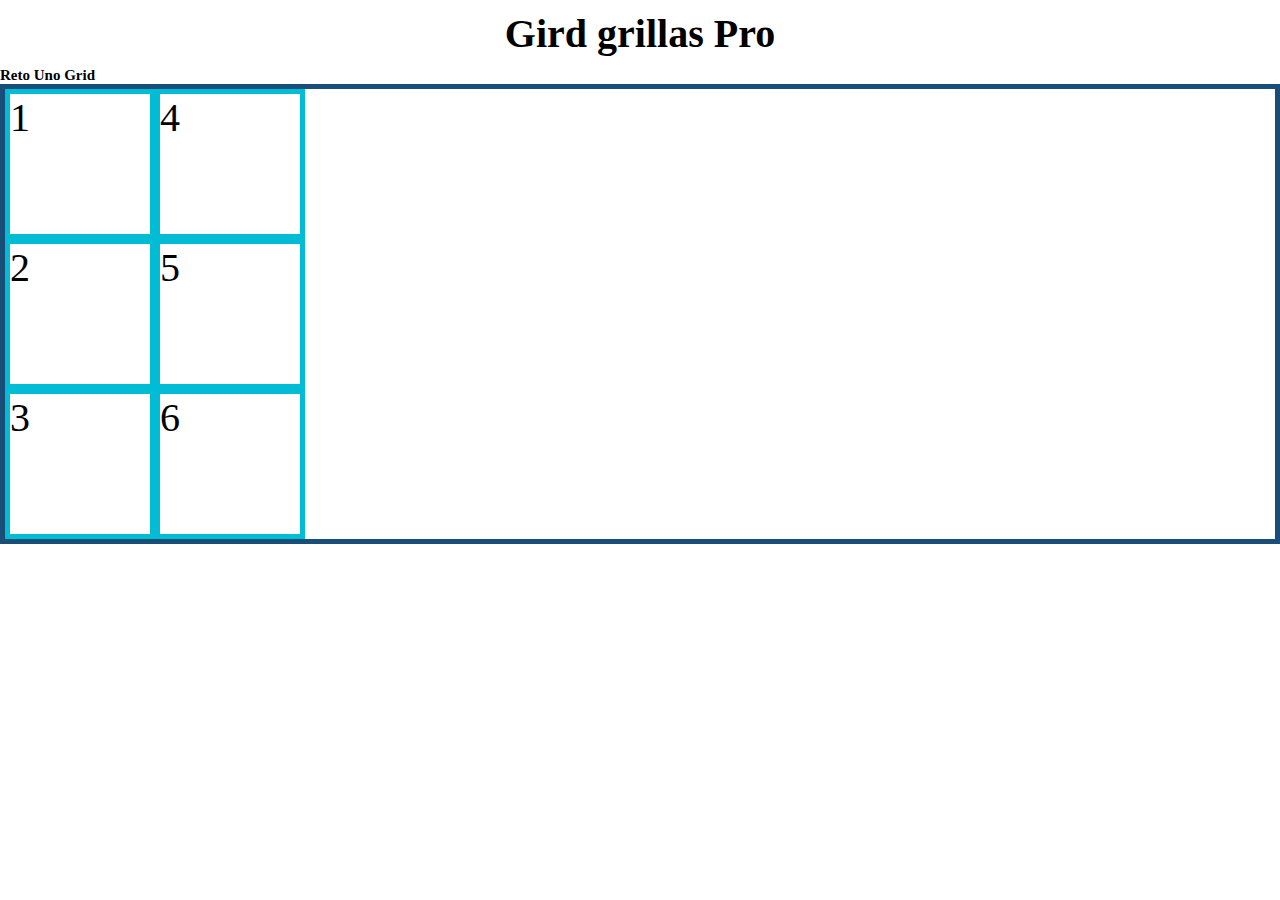
==== index.html @ 59ab5488 "Primera practica de grid" ====
<!DOCTYPE html>
<html lang="en">
<head>
    <meta charset="UTF-8">
    <meta http-equiv="X-UA-Compatible" content="IE=edge">
    <meta name="viewport" content="width=device-width, initial-scale=1.0">
    <title> Curso basico de Grig</title>
    <link rel="stylesheet" href="./style.css">
</head>
<body>
    <header>
        <h1>Gird grillas Pro</h1>
    </header>

    <main class="main-container">
        <h2> Reto Uno Grid </h2>
        <div class="container">
            <div class="item"> 1 </div>
            <div class="item"> 2 </div>
            <div class="item"> 3 </div>
            <div class="item"> 4 </div>
            <div class="item"> 5 </div>
            <div class="item"> 6 </div>
        </div>
    </main>
</body>
</html>
---- style.css ----
*{
    box-sizing: border-box;
    margin: 0;
    padding: 0;
}

html{
    font-size: 62.5%;
}

header{
    text-align: center;
    font-size: 2rem;
    font-weight: normal;
    margin: 10px;
}

.container{
    border: 5px solid #184e77;
    background-color:white;
    display: grid;
    grid-template-rows: 150px 150px 150px;
    grid-auto-columns: 150px;
    grid-auto-flow: column;
}

.item{ 
    border: 5px solid #00bcd4;
    font-size: 4rem;
}
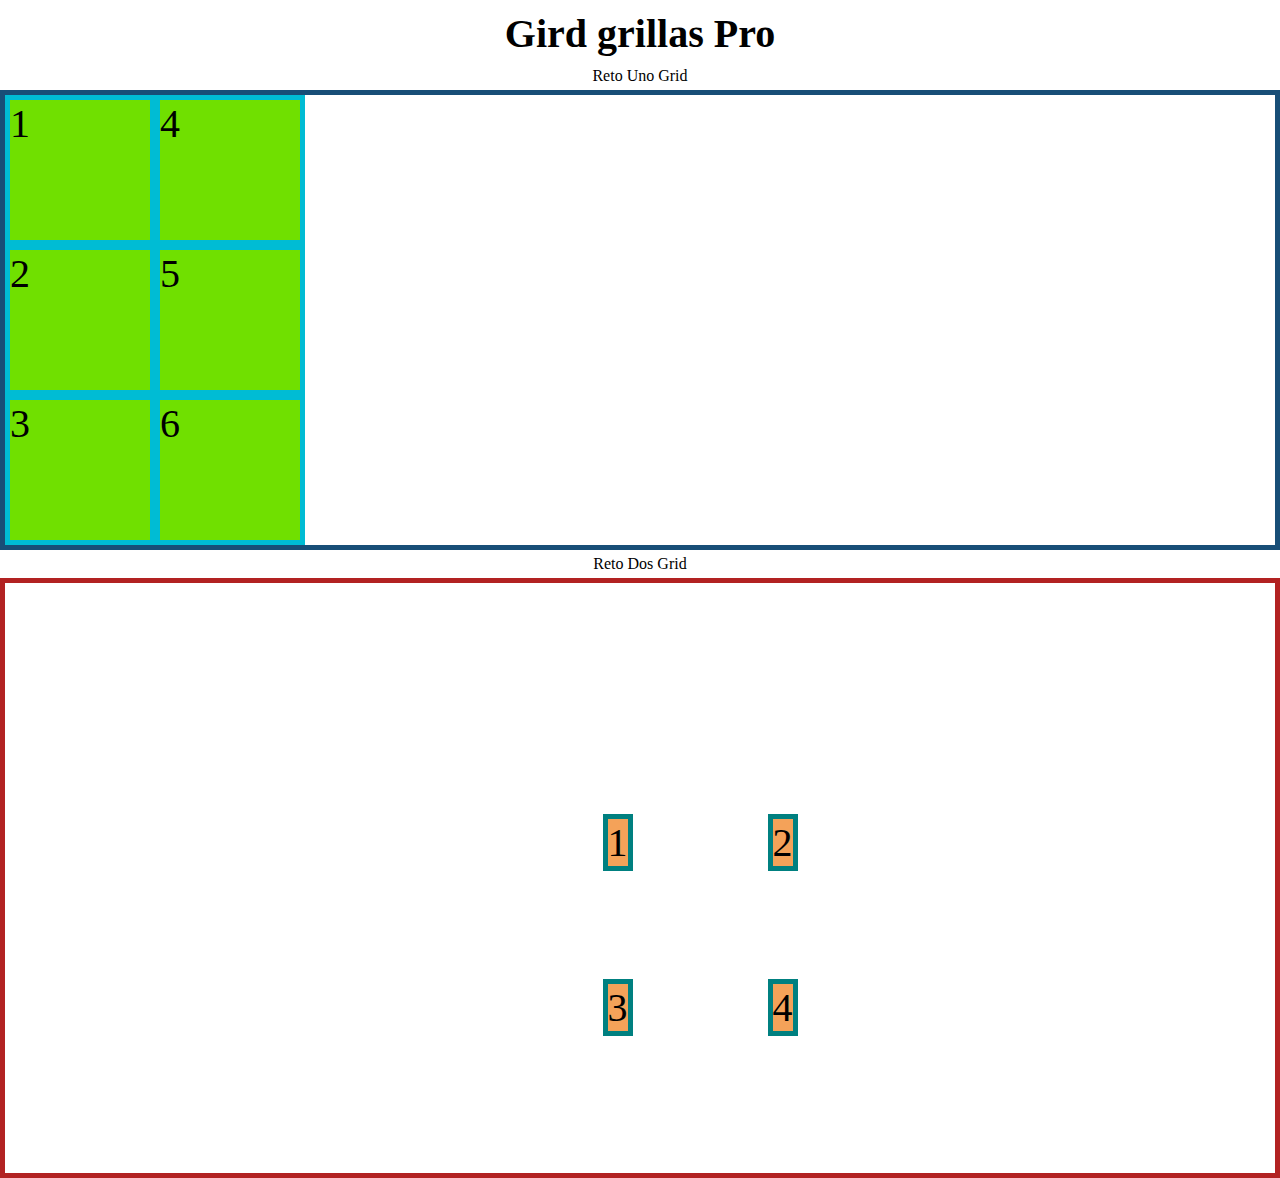
==== commit bd28abb6: "Segunda parctica de git con justify y align" ====
--- a/index.html
+++ b/index.html
@@ -13,7 +13,7 @@
     </header>
 
     <main class="main-container">
-        <h2> Reto Uno Grid </h2>
+        <p> Reto Uno Grid </p>
         <div class="container">
             <div class="item"> 1 </div>
             <div class="item"> 2 </div>
@@ -22,6 +22,14 @@
             <div class="item"> 5 </div>
             <div class="item"> 6 </div>
         </div>
+
+        <p> Reto Dos Grid </p>
+        <div class="container-two">
+            <div class="item-2 tex1"> 1 </div>
+            <div class="item-2 tex2"> 2 </div>
+            <div class="item-2 tex3"> 3 </div>
+            <div class="item-2 tex4"> 4 </div>
+        </div>
     </main>
 </body>
 </html>--- a/style.css
+++ b/style.css
@@ -15,6 +15,12 @@
     margin: 10px;
 }
 
+.main-container p{
+    text-align: center;
+    font-size: 1.6rem;
+    margin: 5px;
+}
+
 .container{
     border: 5px solid #184e77;
     background-color:white;
@@ -27,5 +33,26 @@
 .item{ 
     border: 5px solid #00bcd4;
     font-size: 4rem;
+    background-color: #70e000;
 }
 
+.container-two{
+    border: 5px solid firebrick;
+    background-color: white;
+    display: grid;
+    gap: 15px;
+    grid-template-columns: 150px 150px;
+    grid-auto-rows: 150px;
+    height: 600px;
+    place-content: center;
+}
+
+.item-2{
+    border: 5px solid teal;
+    font-size: 4rem;
+    background-color: #f4a259;
+    justify-self: end;
+    align-self: flex-end;
+}
+
+
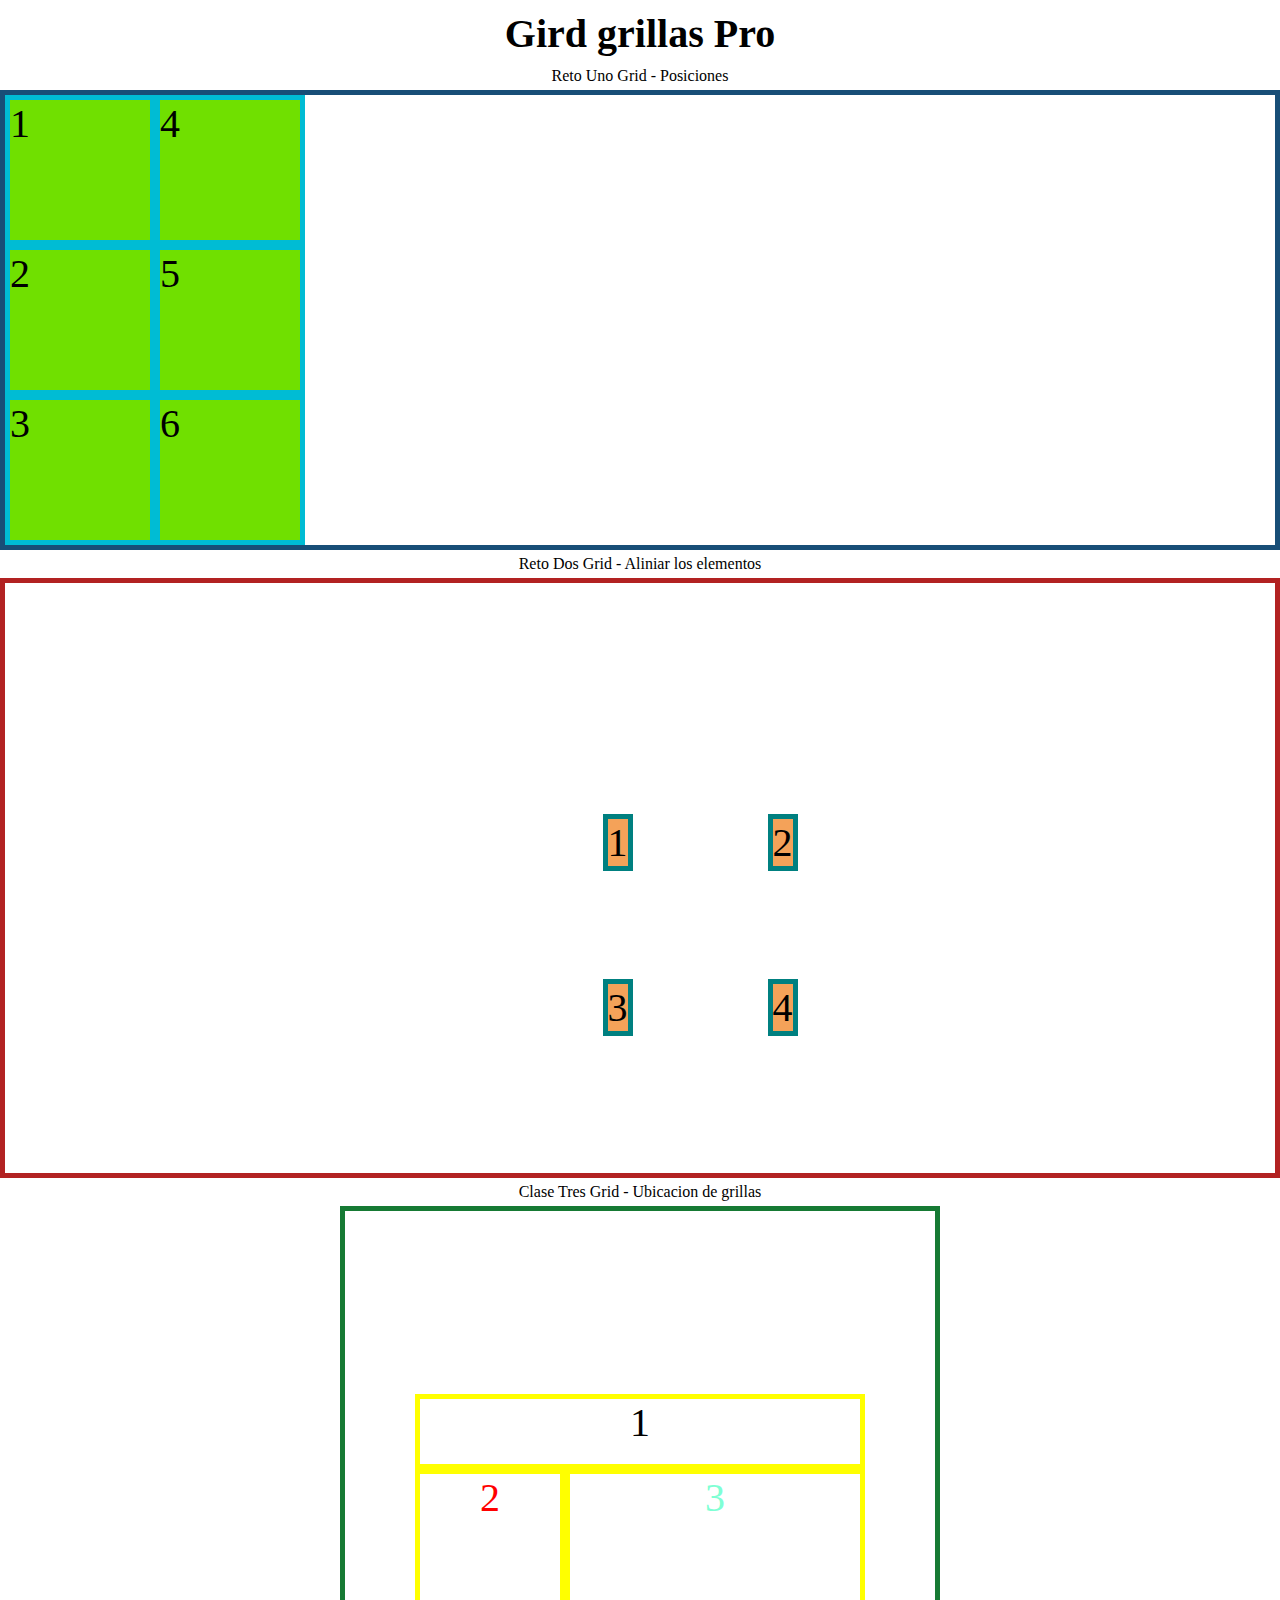
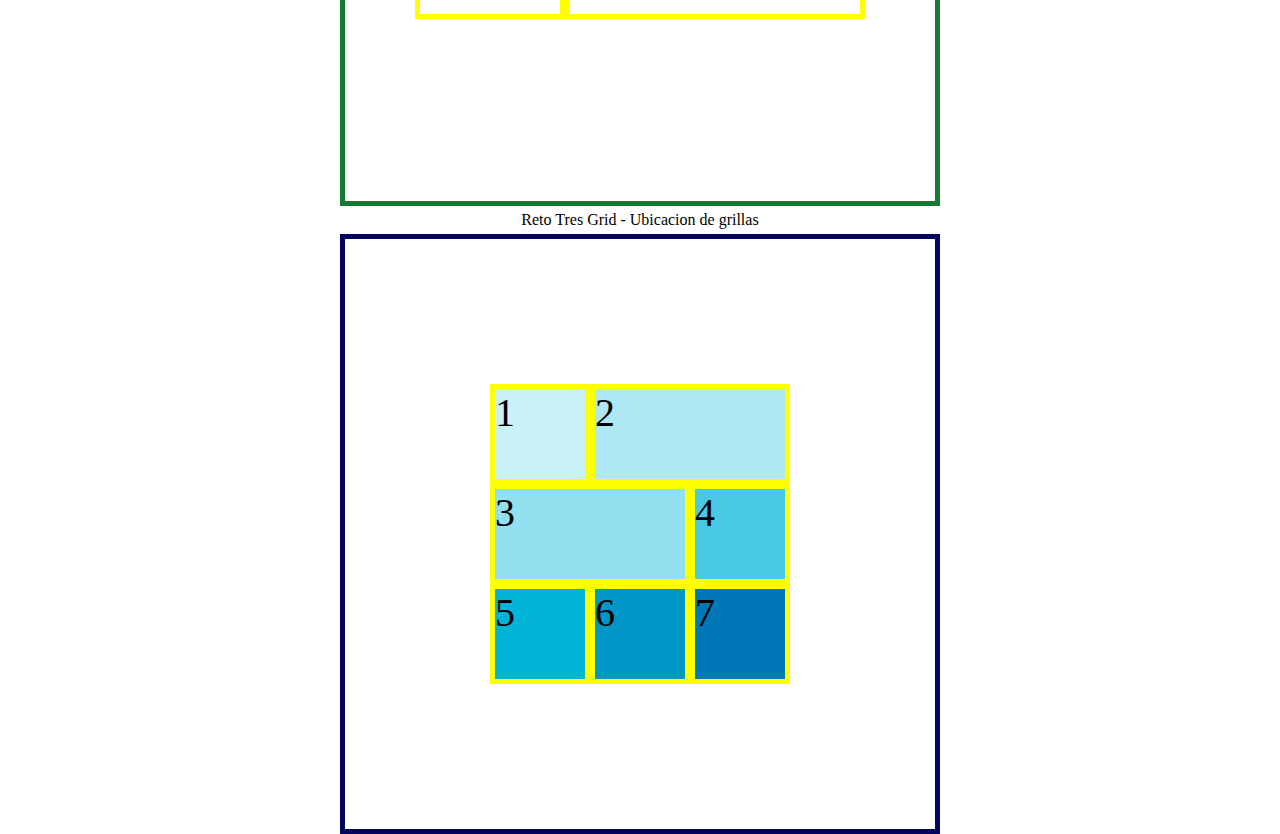
==== commit f56abf00: "Tercera practica de Gid con template area" ====
--- a/index.html
+++ b/index.html
@@ -13,7 +13,7 @@
     </header>
 
     <main class="main-container">
-        <p> Reto Uno Grid </p>
+        <p> Reto Uno Grid - Posiciones </p>
         <div class="container">
             <div class="item"> 1 </div>
             <div class="item"> 2 </div>
@@ -23,13 +23,33 @@
             <div class="item"> 6 </div>
         </div>
 
-        <p> Reto Dos Grid </p>
+        <p> Reto Dos Grid - Aliniar los elementos</p>
         <div class="container-two">
             <div class="item-2 tex1"> 1 </div>
             <div class="item-2 tex2"> 2 </div>
             <div class="item-2 tex3"> 3 </div>
             <div class="item-2 tex4"> 4 </div>
         </div>
+
+        <p> Clase Tres Grid - Ubicacion de grillas </p>
+        <div class="container-three-class">
+            <div class="item-3 area1"> 1 </div>
+            <div class="item-3 area2"> 2 </div>
+            <div class="item-3 area3"> 3 </div>
+        </div>
+
+        <p> Reto Tres Grid - Ubicacion de grillas </p>
+        <div class="container-three">
+            <div class="item-3 cad1"> 1 </div>
+            <div class="item-3 cad2"> 2 </div>
+            <div class="item-3 cad3"> 3 </div>
+            <div class="item-3 cad4"> 4 </div>
+            <div class="item-3 cad5"> 5 </div>
+            <div class="item-3 cad6"> 6 </div>
+            <div class="item-3 cad7"> 7 </div>
+        </div>
+
     </main>
+
 </body>
 </html>--- a/style.css
+++ b/style.css
@@ -55,4 +55,88 @@
     align-self: flex-end;
 }
 
+.container-three-class{
+    border: 5px solid #167a34;
+    background-color: white;
+    display: grid;
+    grid-template-columns: 150px 150px 150px;
+    grid-template-rows: 75px 75px 75px;
+    height: 600px;
+    width: 600px;
+    margin: 0 auto;
+    place-content: center;
+    text-align: center;
+}
 
+.item-3{
+    border: 5px solid yellow;
+    font-size: 4rem;
+}
+
+.area1{
+    color: black;
+    grid-column-start: 1;
+    grid-column-end: 4;
+}
+
+.area2{
+    color: red;
+    grid-row-start: 2;
+    grid-row-end: 4;
+}
+
+.area3{
+    color:aquamarine;
+    grid-area: 2/2 /4/4;
+}
+
+.container-three{
+    width: 600px;
+    height: 600px;
+    border: 5px solid #03045e;
+    margin: 0 auto;
+    display: grid;
+    grid-template-columns: 100px 100px 100px;
+    grid-template-rows: 100px 100px 100px;
+    grid-template-areas: 
+    "a b b"
+    "c c d"
+    "e f g";
+    place-content: center;
+}
+
+
+.cad1{
+    background-color: #caf0f8;
+    grid-area: a;
+}
+
+.cad2{
+    background-color: #ade8f4;
+    grid-area: b;
+}
+
+.cad3{
+    background-color: #90e0ef;
+    grid-area: c;
+}
+
+.cad4{
+    background-color: #48cae4;
+    grid-area: d;
+}
+
+.cad5{
+    background-color: #00b4d8;
+    grid-area: e;
+}
+
+.cad6{
+    background-color: #0096c7;
+    grid-area: f;
+}
+
+.cad7{
+    background-color: #0077b6;
+    grid-area: g;
+}
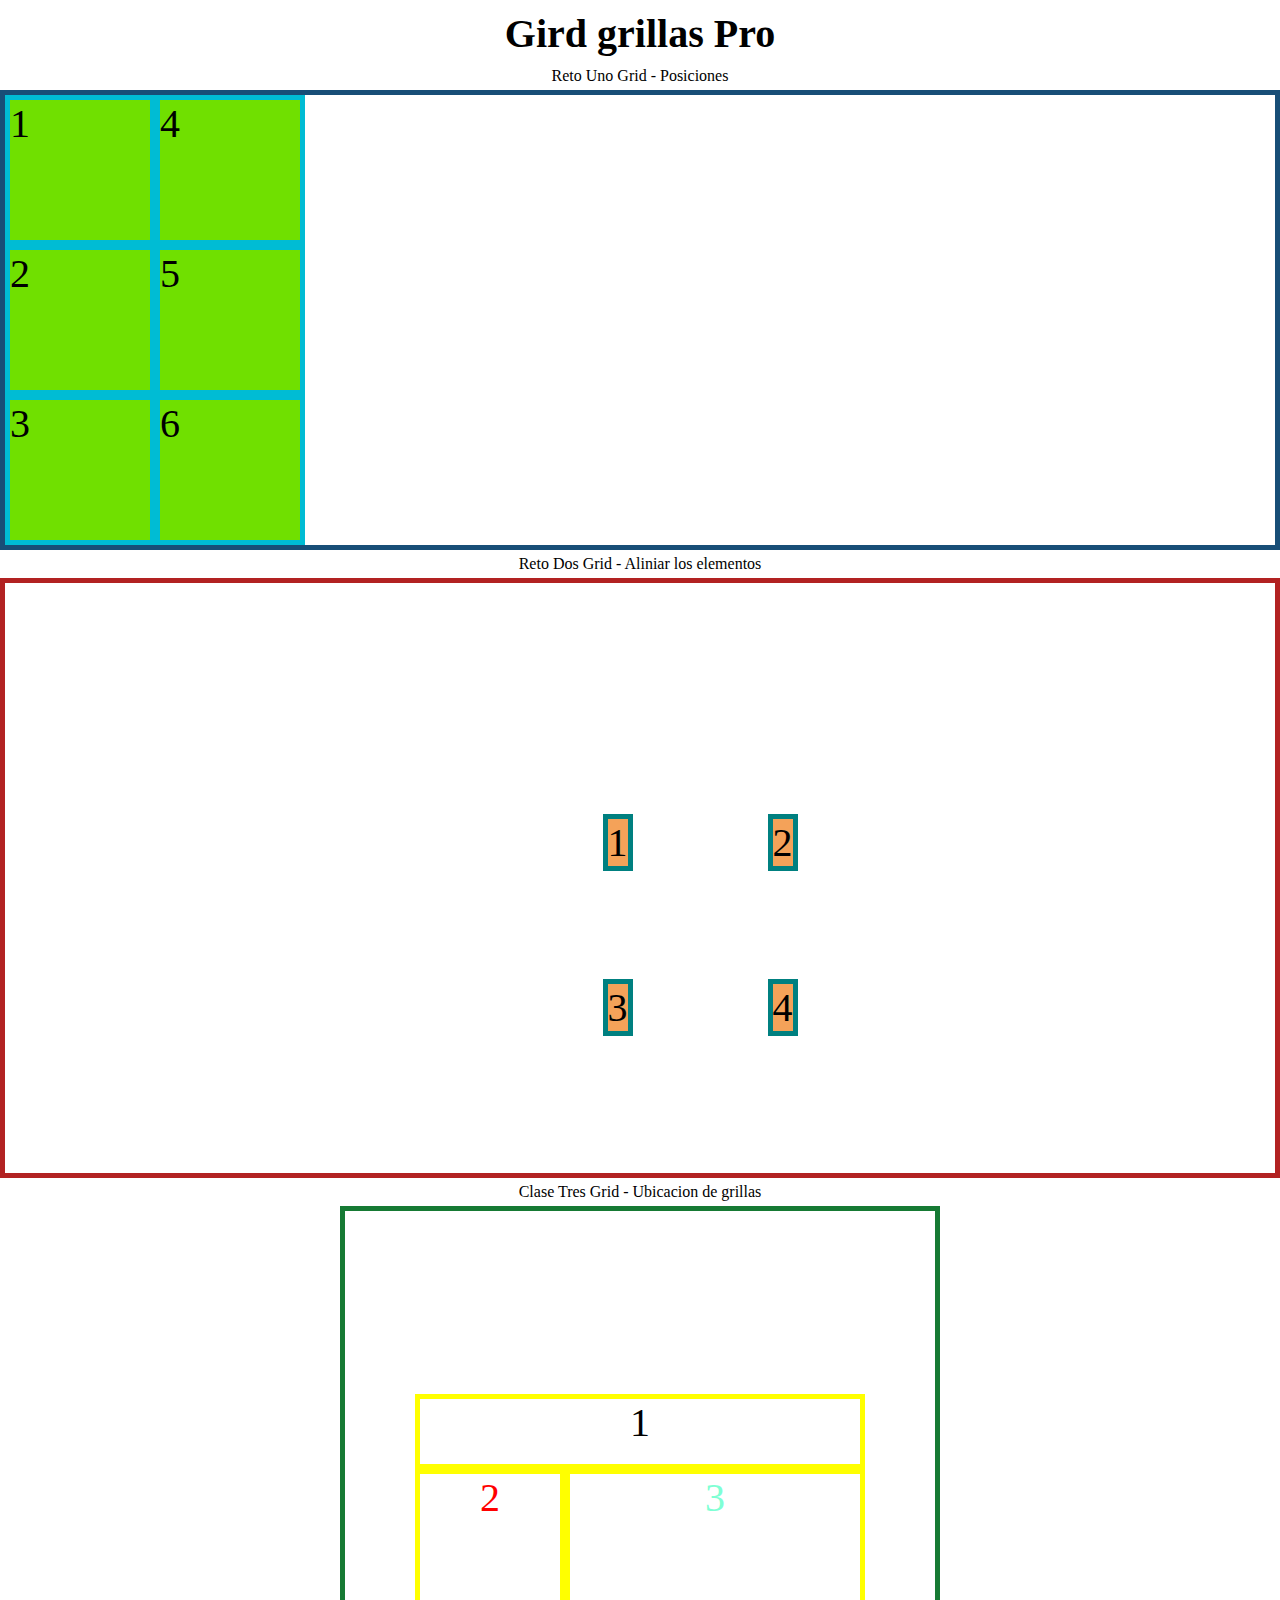
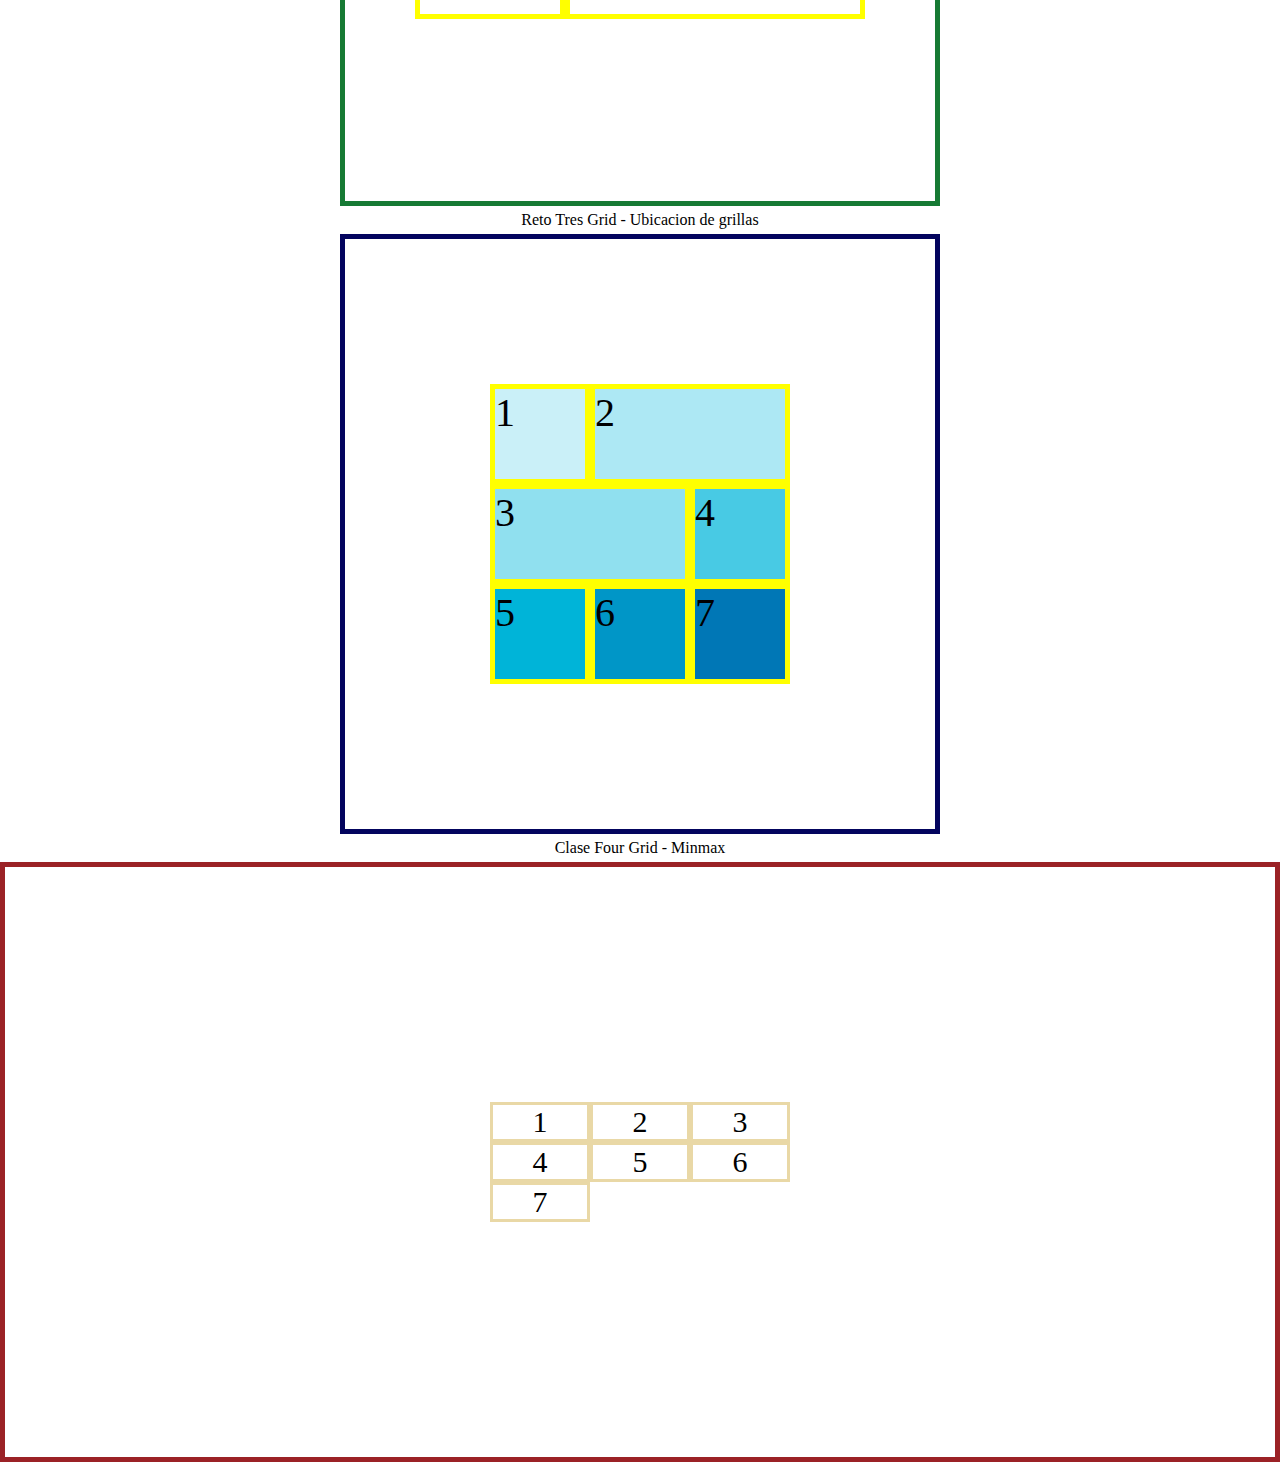
==== commit a2bdb0db: "Cuarta pratcica de Grid con minmax & repeat" ====
--- a/index.html
+++ b/index.html
@@ -49,6 +49,17 @@
             <div class="item-3 cad7"> 7 </div>
         </div>
 
+        <p> Clase Four Grid - Minmax</p>
+        <div class="container-four">
+            <div class="item-4 red1"> 1 </div>
+            <div class="item-4 red2"> 2 </div>
+            <div class="item-4 red3"> 3 </div>
+            <div class="item-4 red4"> 4 </div>
+            <div class="item-4 red5"> 5 </div>
+            <div class="item-4 red6"> 6 </div>
+            <div class="item-4 red7"> 7 </div>
+        </div>
+
     </main>
 
 </body>
--- a/style.css
+++ b/style.css
@@ -140,3 +140,19 @@
     background-color: #0077b6;
     grid-area: g;
 }
+
+.container-four{
+    height: 600px;
+    border: 5px solid #9b2226;
+    margin: 0 auto;
+    font-size: 3rem;
+    text-align: center;
+    display: grid;
+    grid-template-columns: minmax(40px, 100px) 100px minmax(40px, 100px);
+    grid-template-rows: repeat(3,auto);
+    place-content: center;
+}
+
+.item-4{
+    border: 3px solid #e9d8a6;
+}